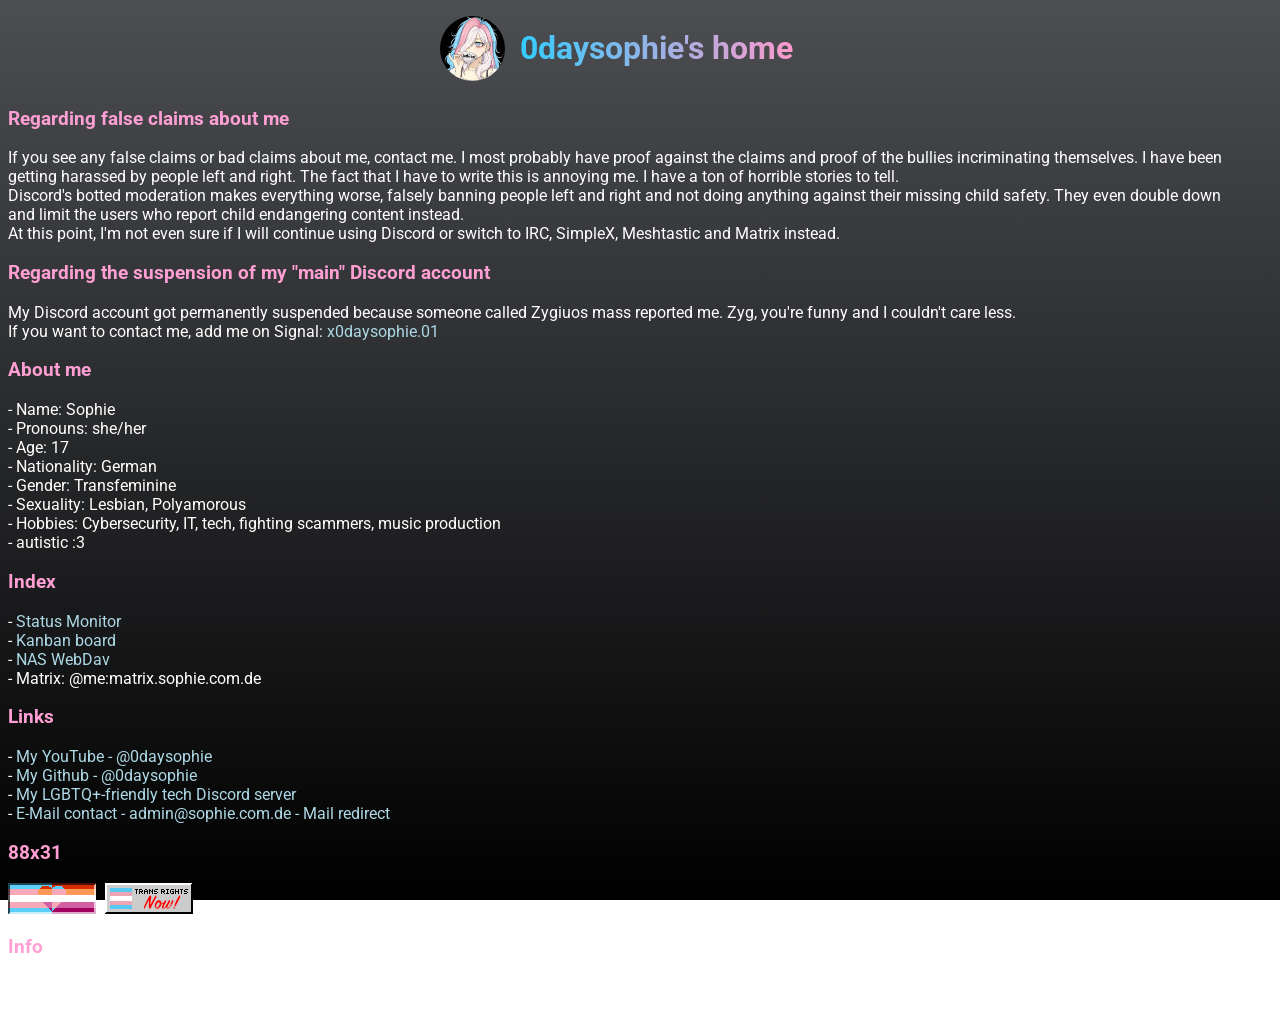
==== index.html @ 92c9edac "Add info paragraph about recent issues" ====
<!DOCTYPE html>
<html lang="en">
<head>
	<link rel="canonical" href="https://sophie.com.de">
	<meta charset="UTF-8">
	<link rel="icon" type="image/x-icon" href="favicon.ico" />
	<title>0daysophie's home</title>
	<meta name="title" content="0daysophie's home" />
	<meta name="description" content="0daysophie's selfhosted home page and bio" />
	<meta name="keywords" content="0daysophie, lgbtq, bio, homepage, sophie, cybersec, development" />
	<meta property="og:title" content="0daysophie's home" />
	<meta property="og:description" content="0daysophie's selfhosted home page and bio" />
	<meta property="og:image" content="https://sophie.com.de/favicon.ico" />
	<meta property="og:url" content="https://sophie.com.de" />
	<meta name="viewport" content="width=device-width, initial-scale=1.0">
	<script type="application/ld+json">
		{
			"@context": "https://schema.org",
			"@type": "WebPage",
			"name": "0daysophie's home",
			"description": "0daysophie's selfhosted home page and bio",
			"image": "https://sophie.com.de/favicon.ico",
			"url": "https://sophie.com.de"
		}
	</script>
	<style>
		@import url("https://fonts.googleapis.com/css2?family=Roboto&display=swap");
		body {
			width: 95%;
			height: 100%;
			background: linear-gradient(to bottom, #4C4E52, #000000);
			background-repeat: no-repeat;
			background-attachment: fixed;
			color: white;
			font-family: "Roboto", sans-serif;
			font-optical-sizing: auto;
			font-weight: 400;
			font-style: normal;
			font-variation-settings:
				"wdth" 100;
		}
		h1 {
			text-decoration: none;
			text-align: center;
			color: #FF9FD3;		}
		h3 {
			text-decoration: none;
			text-align: left;
			color: #FF9FD3;
		}
		a {
			text-decoration: none;
			color: lightblue;
		}
		.gradienttext {
			background: linear-gradient(to right, #33ccff 0%, #ff99cc 100%);
			-webkit-background-clip: text;
			background-clip: text;
			color: transparent;
		}
	</style>
</head>
<body>
	<div style="display: flex; justify-content: center; align-items: center;">
		<img src="/favicon.ico" alt="Avatar" style="border-radius: 50%; width: 65px; height: 65px; float: left; margin-right: 15px;" />
		<h1 class="gradienttext">0daysophie's home</h1>
	</div>
	<p>
		<h3>Regarding false claims about me</h3>
		If you see any false claims or bad claims about me, contact me. I most probably have proof against the claims and proof of the bullies incriminating themselves. I have been getting harassed by people left and right. The fact that I have to write this is annoying me. I have a ton of horrible stories to tell.<br>
		Discord's botted moderation makes everything worse, falsely banning people left and right and not doing anything against their missing child safety. They even double down and limit the users who report child endangering content instead.<br>
		At this point, I'm not even sure if I will continue using Discord or switch to IRC, SimpleX, Meshtastic and Matrix instead.
	</p>
	<p>
		<h3>Regarding the suspension of my "main" Discord account</h3>
		My Discord account got permanently suspended because someone called Zygiuos mass reported me. Zyg, you're funny and I couldn't care less.<br>
		If you want to contact me, add me on Signal: <a href="https://signal.me/#eu/bZ5xbUdA54w3VBKrJUfteorDqoDXHCZwp3F1sChTPa1PT4pylMxNTqgJnigJ2a9E">x0daysophie.01</a>
	</p>
	<p>
		<h3>About me</h3>
		- Name: Sophie<br>
		- Pronouns: she/her<br>
		- Age: 17<br>
		- Nationality: German<br>
		- Gender: Transfeminine<br>
		- Sexuality: Lesbian, Polyamorous<br>
		- Hobbies: Cybersecurity, IT, tech, fighting scammers, music production<br>
		- autistic :3
	</p>
	<p>
		<h3>Index</h3>
		- <a href="https://status.sophie.com.de/status/main">Status Monitor</a><br>
		- <a href="https://kanban.sophie.com.de">Kanban board</a><br>
		- <a href="https://webdavnas.sophie.com.de">NAS WebDav</a><br>
		- Matrix: @me:matrix.sophie.com.de
	</p>
	<p>
		<h3>Links</h3>
		- <a href="https://youtube.com/@0daysophie">My YouTube - @0daysophie</a><br>
		- <a href="https://github.com/0daysophie">My Github - @0daysophie</a><br>
		- <a href="https://discord.gg/sabGzVPTyK">My LGBTQ+-friendly tech Discord server</a><br>
		- <a href="mailto:admin@sophie.com.de">E-Mail contact - admin@sophie.com.de - Mail redirect</a>
	</p>
	<p>
		<h3>88x31</h3>
		<img src="/transbian.png" style="width: 88px; height: 31px; margin-right: 5px;" />
		<img src="/transrights.png" style="width: 88px; height: 31px;" />
	</p>
	<p>
		<h3>Info</h3>
		This site is work in progress.
	</p>
</body>
</html>
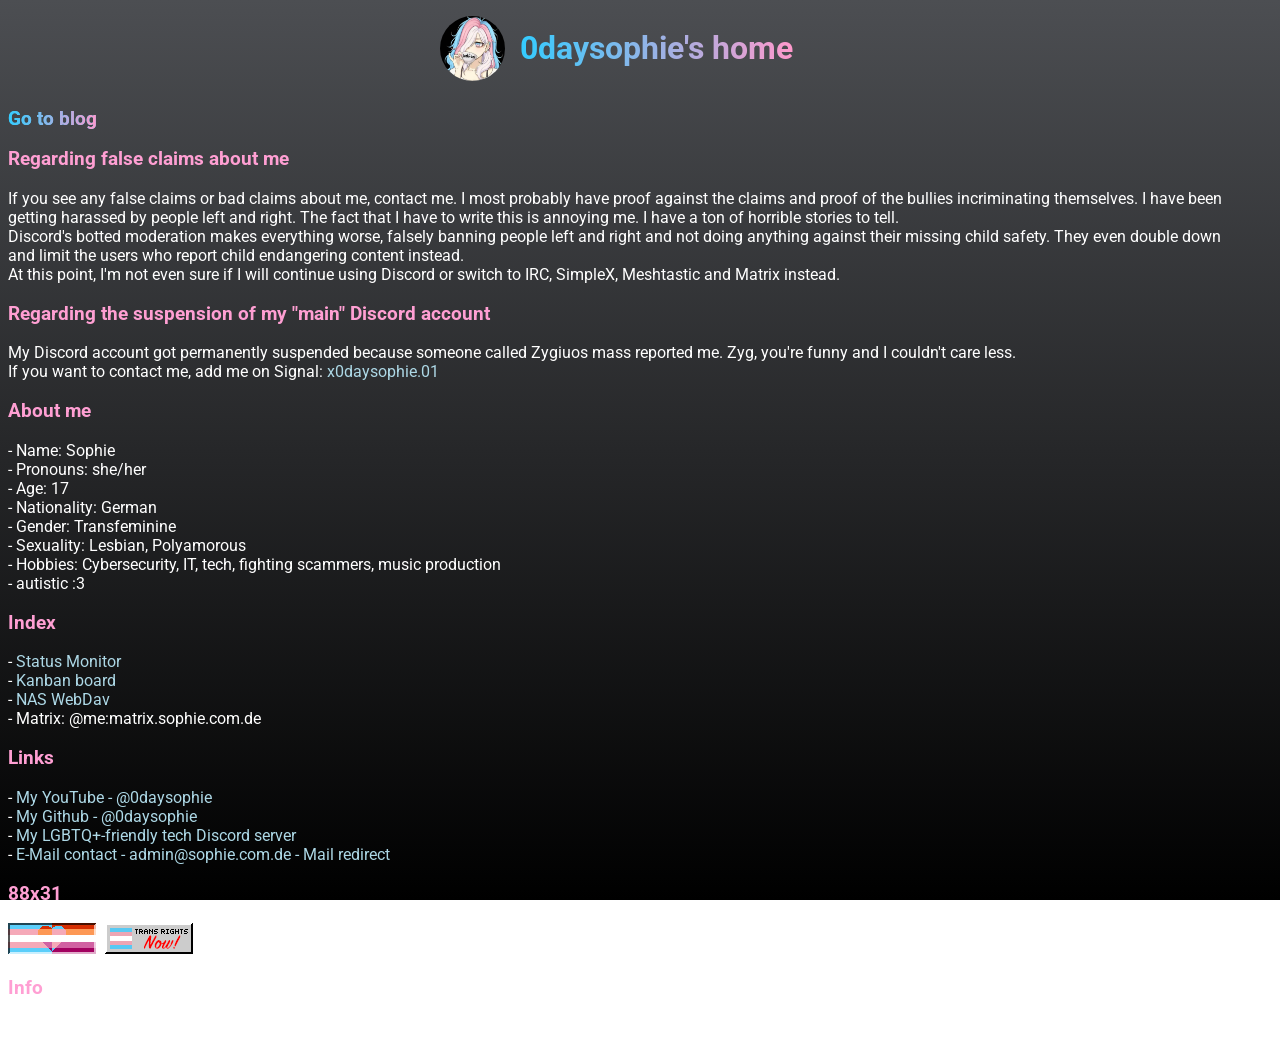
==== commit 7d17f31f: "Add blog" ====
--- a/index.html
+++ b/index.html
@@ -65,6 +65,7 @@
 		<img src="/favicon.ico" alt="Avatar" style="border-radius: 50%; width: 65px; height: 65px; float: left; margin-right: 15px;" />
 		<h1 class="gradienttext">0daysophie's home</h1>
 	</div>
+	<h3 class="gradienttext"><a href="https://sophie.com.de/blog" class="gradienttext">Go to blog</a></h3>
 	<p>
 		<h3>Regarding false claims about me</h3>
 		If you see any false claims or bad claims about me, contact me. I most probably have proof against the claims and proof of the bullies incriminating themselves. I have been getting harassed by people left and right. The fact that I have to write this is annoying me. I have a ton of horrible stories to tell.<br>
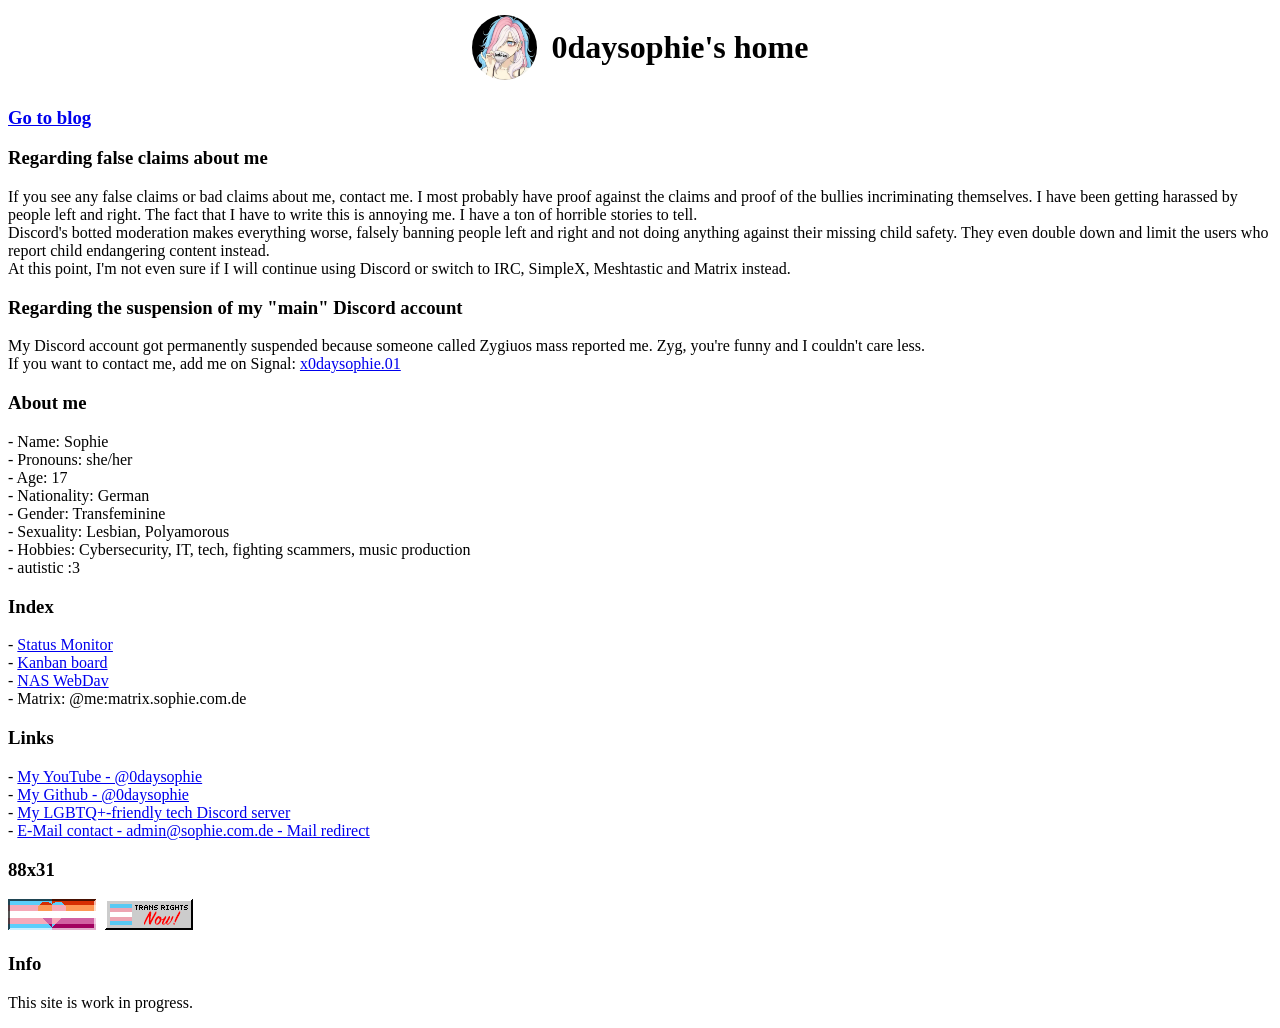
==== commit 31b63add: "Moved to external stylesheet" ====
--- a/index.html
+++ b/index.html
@@ -3,7 +3,7 @@
 <head>
 	<link rel="canonical" href="https://sophie.com.de">
 	<meta charset="UTF-8">
-	<link rel="icon" type="image/x-icon" href="favicon.ico" />
+	<link rel="icon" type="image/x-icon" href="https://sophie.com.de/favicon.ico" />
 	<title>0daysophie's home</title>
 	<meta name="title" content="0daysophie's home" />
 	<meta name="description" content="0daysophie's selfhosted home page and bio" />
@@ -23,42 +23,7 @@
 			"url": "https://sophie.com.de"
 		}
 	</script>
-	<style>
-		@import url("https://fonts.googleapis.com/css2?family=Roboto&display=swap");
-		body {
-			width: 95%;
-			height: 100%;
-			background: linear-gradient(to bottom, #4C4E52, #000000);
-			background-repeat: no-repeat;
-			background-attachment: fixed;
-			color: white;
-			font-family: "Roboto", sans-serif;
-			font-optical-sizing: auto;
-			font-weight: 400;
-			font-style: normal;
-			font-variation-settings:
-				"wdth" 100;
-		}
-		h1 {
-			text-decoration: none;
-			text-align: center;
-			color: #FF9FD3;		}
-		h3 {
-			text-decoration: none;
-			text-align: left;
-			color: #FF9FD3;
-		}
-		a {
-			text-decoration: none;
-			color: lightblue;
-		}
-		.gradienttext {
-			background: linear-gradient(to right, #33ccff 0%, #ff99cc 100%);
-			-webkit-background-clip: text;
-			background-clip: text;
-			color: transparent;
-		}
-	</style>
+	<link rel="stylesheet" href="https://sophie.com.de/style.css" />
 </head>
 <body>
 	<div style="display: flex; justify-content: center; align-items: center;">
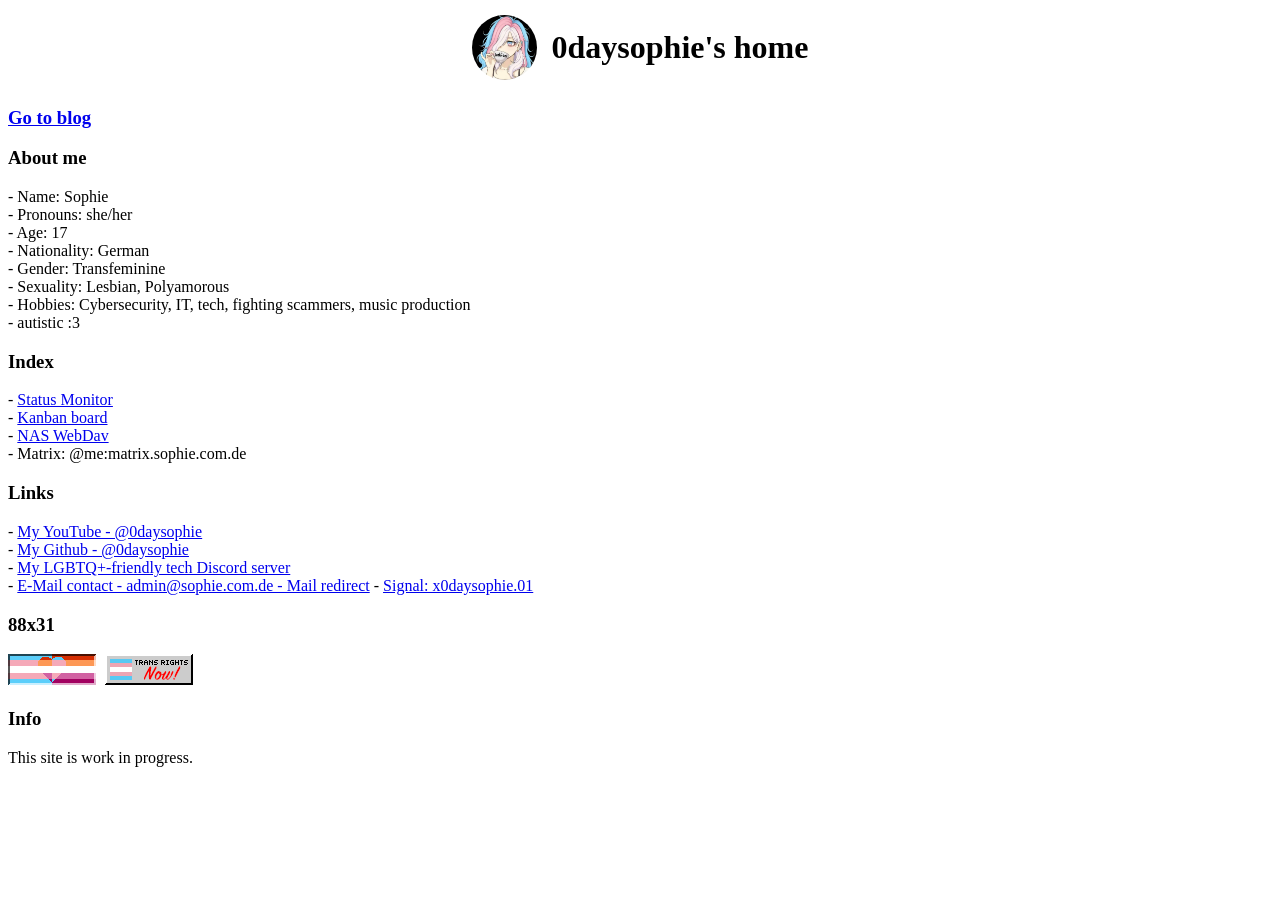
==== commit bbb0fe70: "Moved some stuff around" ====
--- a/index.html
+++ b/index.html
@@ -32,17 +32,6 @@
 	</div>
 	<h3 class="gradienttext"><a href="https://sophie.com.de/blog" class="gradienttext">Go to blog</a></h3>
 	<p>
-		<h3>Regarding false claims about me</h3>
-		If you see any false claims or bad claims about me, contact me. I most probably have proof against the claims and proof of the bullies incriminating themselves. I have been getting harassed by people left and right. The fact that I have to write this is annoying me. I have a ton of horrible stories to tell.<br>
-		Discord's botted moderation makes everything worse, falsely banning people left and right and not doing anything against their missing child safety. They even double down and limit the users who report child endangering content instead.<br>
-		At this point, I'm not even sure if I will continue using Discord or switch to IRC, SimpleX, Meshtastic and Matrix instead.
-	</p>
-	<p>
-		<h3>Regarding the suspension of my "main" Discord account</h3>
-		My Discord account got permanently suspended because someone called Zygiuos mass reported me. Zyg, you're funny and I couldn't care less.<br>
-		If you want to contact me, add me on Signal: <a href="https://signal.me/#eu/bZ5xbUdA54w3VBKrJUfteorDqoDXHCZwp3F1sChTPa1PT4pylMxNTqgJnigJ2a9E">x0daysophie.01</a>
-	</p>
-	<p>
 		<h3>About me</h3>
 		- Name: Sophie<br>
 		- Pronouns: she/her<br>
@@ -66,6 +55,7 @@
 		- <a href="https://github.com/0daysophie">My Github - @0daysophie</a><br>
 		- <a href="https://discord.gg/sabGzVPTyK">My LGBTQ+-friendly tech Discord server</a><br>
 		- <a href="mailto:admin@sophie.com.de">E-Mail contact - admin@sophie.com.de - Mail redirect</a>
+		- <a href="https://signal.me/#eu/bZ5xbUdA54w3VBKrJUfteorDqoDXHCZwp3F1sChTPa1PT4pylMxNTqgJnigJ2a9E">Signal: x0daysophie.01</a>
 	</p>
 	<p>
 		<h3>88x31</h3>
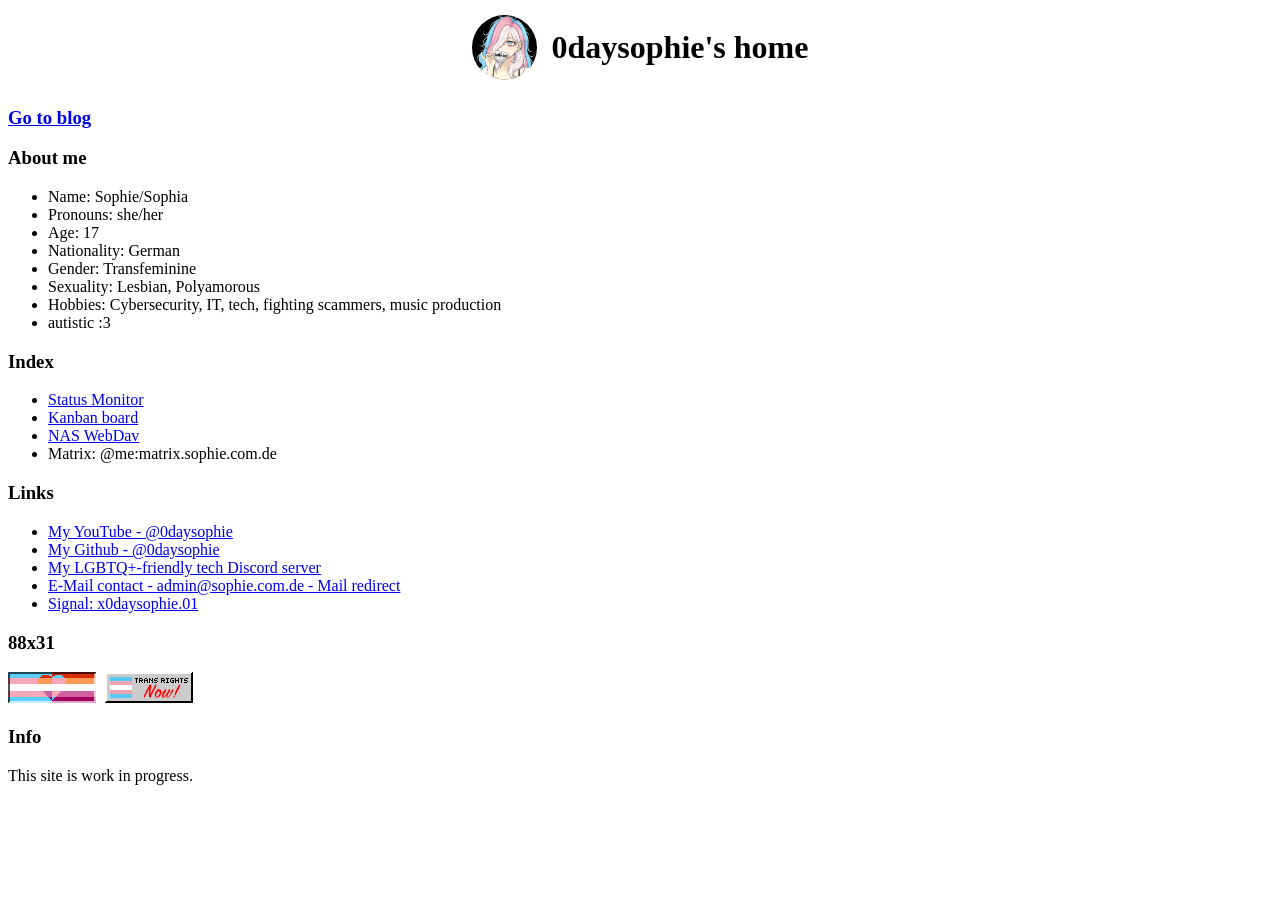
==== commit 453d62bf: "Layout update" ====
--- a/index.html
+++ b/index.html
@@ -31,39 +31,39 @@
 		<h1 class="gradienttext">0daysophie's home</h1>
 	</div>
 	<h3 class="gradienttext"><a href="https://sophie.com.de/blog" class="gradienttext">Go to blog</a></h3>
+	<h3>About me</h3>
+	<ul>
+		<li>Name: Sophie/Sophia</li>
+		<li>Pronouns: she/her</li>
+		<li>Age: 17</li>
+		<li>Nationality: German</li>
+		<li>Gender: Transfeminine</li>
+		<li>Sexuality: Lesbian, Polyamorous</li>
+		<li>Hobbies: Cybersecurity, IT, tech, fighting scammers, music production</li>
+		<li>autistic :3</li>
+	</ul>
+	<h3>Index</h3>
+	<ul>
+		<li><a href="https://status.sophie.com.de/status/main">Status Monitor</a></li>
+		<li><a href="https://kanban.sophie.com.de">Kanban board</a></li>
+		<li><a href="https://webdavnas.sophie.com.de">NAS WebDav</a></li>
+		<li>Matrix: @me:matrix.sophie.com.de</li>
+	</ul>
+	<h3>Links</h3>
+	<ul>
+		<li><a href="https://youtube.com/@0daysophie">My YouTube - @0daysophie</a></li>
+		<li><a href="https://github.com/0daysophie">My Github - @0daysophie</a></li>
+		<li><a href="https://discord.gg/sabGzVPTyK">My LGBTQ+-friendly tech Discord server</a></li>
+		<li><a href="mailto:admin@sophie.com.de">E-Mail contact - admin@sophie.com.de - Mail redirect</a></li>
+		<li><a href="https://signal.me/#eu/bZ5xbUdA54w3VBKrJUfteorDqoDXHCZwp3F1sChTPa1PT4pylMxNTqgJnigJ2a9E">Signal: x0daysophie.01</a></li>
+	</ul>
+	<h3>88x31</h3>
 	<p>
-		<h3>About me</h3>
-		- Name: Sophie<br>
-		- Pronouns: she/her<br>
-		- Age: 17<br>
-		- Nationality: German<br>
-		- Gender: Transfeminine<br>
-		- Sexuality: Lesbian, Polyamorous<br>
-		- Hobbies: Cybersecurity, IT, tech, fighting scammers, music production<br>
-		- autistic :3
+		<img src="/transbian.png" alt="Transbian 88x31 image" style="width: 88px; height: 31px; margin-right: 5px;" />
+		<img src="/transrights.png" alt="Trans rights now 88x31 image" style="width: 88px; height: 31px;" />
 	</p>
+	<h3>Info</h3>
 	<p>
-		<h3>Index</h3>
-		- <a href="https://status.sophie.com.de/status/main">Status Monitor</a><br>
-		- <a href="https://kanban.sophie.com.de">Kanban board</a><br>
-		- <a href="https://webdavnas.sophie.com.de">NAS WebDav</a><br>
-		- Matrix: @me:matrix.sophie.com.de
-	</p>
-	<p>
-		<h3>Links</h3>
-		- <a href="https://youtube.com/@0daysophie">My YouTube - @0daysophie</a><br>
-		- <a href="https://github.com/0daysophie">My Github - @0daysophie</a><br>
-		- <a href="https://discord.gg/sabGzVPTyK">My LGBTQ+-friendly tech Discord server</a><br>
-		- <a href="mailto:admin@sophie.com.de">E-Mail contact - admin@sophie.com.de - Mail redirect</a>
-		- <a href="https://signal.me/#eu/bZ5xbUdA54w3VBKrJUfteorDqoDXHCZwp3F1sChTPa1PT4pylMxNTqgJnigJ2a9E">Signal: x0daysophie.01</a>
-	</p>
-	<p>
-		<h3>88x31</h3>
-		<img src="/transbian.png" style="width: 88px; height: 31px; margin-right: 5px;" />
-		<img src="/transrights.png" style="width: 88px; height: 31px;" />
-	</p>
-	<p>
-		<h3>Info</h3>
 		This site is work in progress.
 	</p>
 </body>
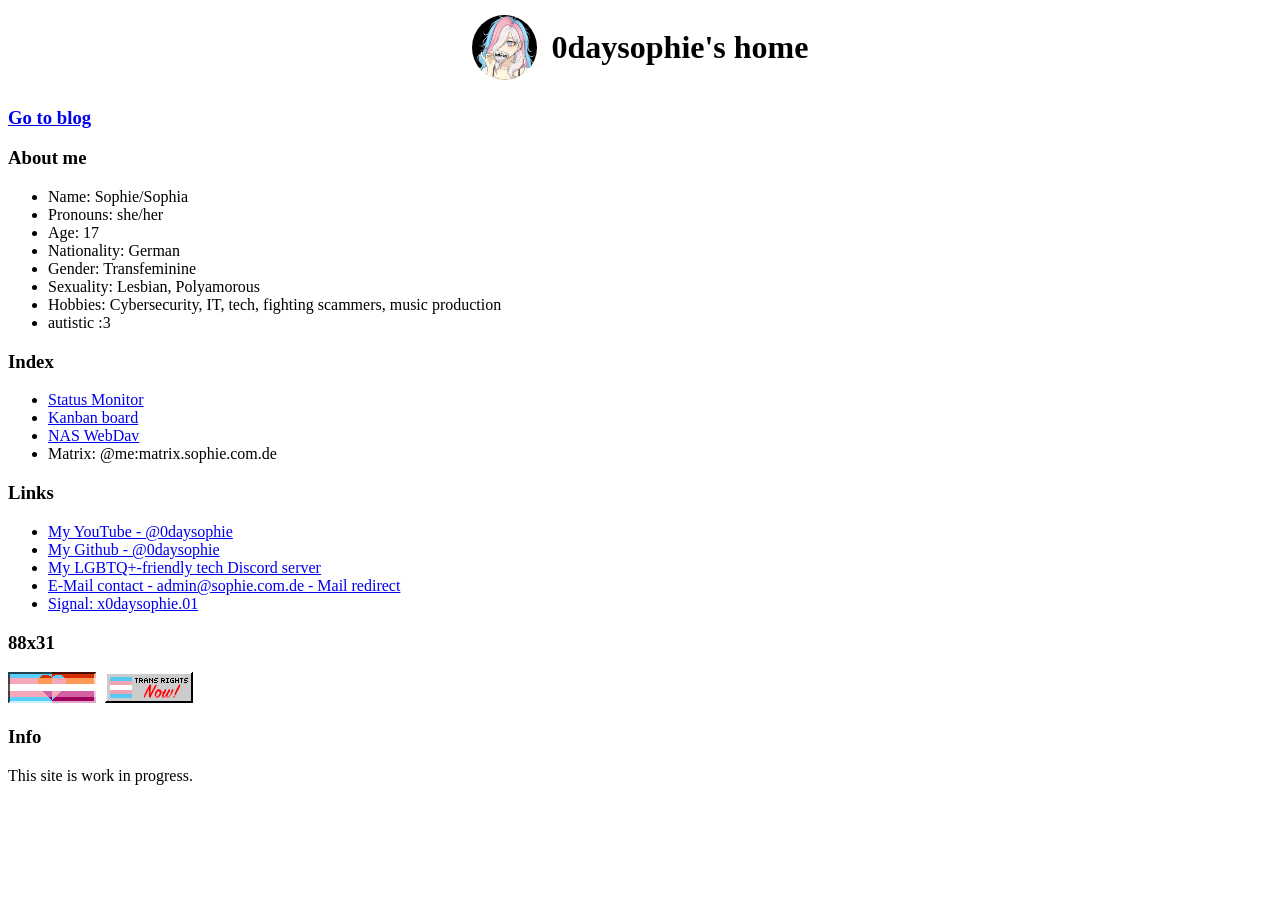
==== commit b409f065: "Favicon patch" ====
--- a/index.html
+++ b/index.html
@@ -3,14 +3,14 @@
 <head>
 	<link rel="canonical" href="https://sophie.com.de">
 	<meta charset="UTF-8">
-	<link rel="icon" type="image/x-icon" href="https://sophie.com.de/favicon.ico" />
+	<link rel="icon" type="image/x-icon" href="https://sophie.com.de/assets/favicon.ico" />
 	<title>0daysophie's home</title>
 	<meta name="title" content="0daysophie's home" />
 	<meta name="description" content="0daysophie's selfhosted home page and bio" />
 	<meta name="keywords" content="0daysophie, lgbtq, bio, homepage, sophie, cybersec, development" />
 	<meta property="og:title" content="0daysophie's home" />
 	<meta property="og:description" content="0daysophie's selfhosted home page and bio" />
-	<meta property="og:image" content="https://sophie.com.de/favicon.ico" />
+	<meta property="og:image" content="https://sophie.com.de/assets/favicon.jpg" />
 	<meta property="og:url" content="https://sophie.com.de" />
 	<meta name="viewport" content="width=device-width, initial-scale=1.0">
 	<script type="application/ld+json">
@@ -19,15 +19,15 @@
 			"@type": "WebPage",
 			"name": "0daysophie's home",
 			"description": "0daysophie's selfhosted home page and bio",
-			"image": "https://sophie.com.de/favicon.ico",
+			"image": "https://sophie.com.de/assets/favicon.jpg",
 			"url": "https://sophie.com.de"
 		}
 	</script>
-	<link rel="stylesheet" href="https://sophie.com.de/style.css" />
+	<link rel="stylesheet" href="https://sophie.com.de/static/style.css" />
 </head>
 <body>
 	<div style="display: flex; justify-content: center; align-items: center;">
-		<img src="/favicon.ico" alt="Avatar" style="border-radius: 50%; width: 65px; height: 65px; float: left; margin-right: 15px;" />
+		<img src="/assets/favicon.jpg" alt="Avatar" style="border-radius: 50%; width: 65px; height: 65px; float: left; margin-right: 15px;" />
 		<h1 class="gradienttext">0daysophie's home</h1>
 	</div>
 	<h3 class="gradienttext"><a href="https://sophie.com.de/blog" class="gradienttext">Go to blog</a></h3>
@@ -44,23 +44,23 @@
 	</ul>
 	<h3>Index</h3>
 	<ul>
-		<li><a href="https://status.sophie.com.de/status/main">Status Monitor</a></li>
-		<li><a href="https://kanban.sophie.com.de">Kanban board</a></li>
-		<li><a href="https://webdavnas.sophie.com.de">NAS WebDav</a></li>
+		<li><a rel="nofollow" href="https://status.sophie.com.de/status/main">Status Monitor</a></li>
+		<li><a rel="nofollow" href="https://kanban.sophie.com.de">Kanban board</a></li>
+		<li><a rel="nofollow" href="https://webdavnas.sophie.com.de">NAS WebDav</a></li>
 		<li>Matrix: @me:matrix.sophie.com.de</li>
 	</ul>
 	<h3>Links</h3>
 	<ul>
-		<li><a href="https://youtube.com/@0daysophie">My YouTube - @0daysophie</a></li>
-		<li><a href="https://github.com/0daysophie">My Github - @0daysophie</a></li>
-		<li><a href="https://discord.gg/sabGzVPTyK">My LGBTQ+-friendly tech Discord server</a></li>
-		<li><a href="mailto:admin@sophie.com.de">E-Mail contact - admin@sophie.com.de - Mail redirect</a></li>
-		<li><a href="https://signal.me/#eu/bZ5xbUdA54w3VBKrJUfteorDqoDXHCZwp3F1sChTPa1PT4pylMxNTqgJnigJ2a9E">Signal: x0daysophie.01</a></li>
+		<li><a rel="nofollow" href="https://youtube.com/@0daysophie">My YouTube - @0daysophie</a></li>
+		<li><a rel="nofollow" href="https://github.com/0daysophie">My Github - @0daysophie</a></li>
+		<li><a rel="nofollow" href="https://discord.gg/sabGzVPTyK">My LGBTQ+-friendly tech Discord server</a></li>
+		<li><a rel="nofollow" href="mailto:admin@sophie.com.de">E-Mail contact - admin@sophie.com.de - Mail redirect</a></li>
+		<li><a rel="nofollow" href="https://signal.me/#eu/bZ5xbUdA54w3VBKrJUfteorDqoDXHCZwp3F1sChTPa1PT4pylMxNTqgJnigJ2a9E">Signal: x0daysophie.01</a></li>
 	</ul>
 	<h3>88x31</h3>
 	<p>
-		<img src="/transbian.png" alt="Transbian 88x31 image" style="width: 88px; height: 31px; margin-right: 5px;" />
-		<img src="/transrights.png" alt="Trans rights now 88x31 image" style="width: 88px; height: 31px;" />
+		<img src="/assets/transbian.png" alt="Transbian 88x31 image" style="width: 88px; height: 31px; margin-right: 5px;" />
+		<img src="/assets/transrights.png" alt="Trans rights now 88x31 image" style="width: 88px; height: 31px;" />
 	</p>
 	<h3>Info</h3>
 	<p>
